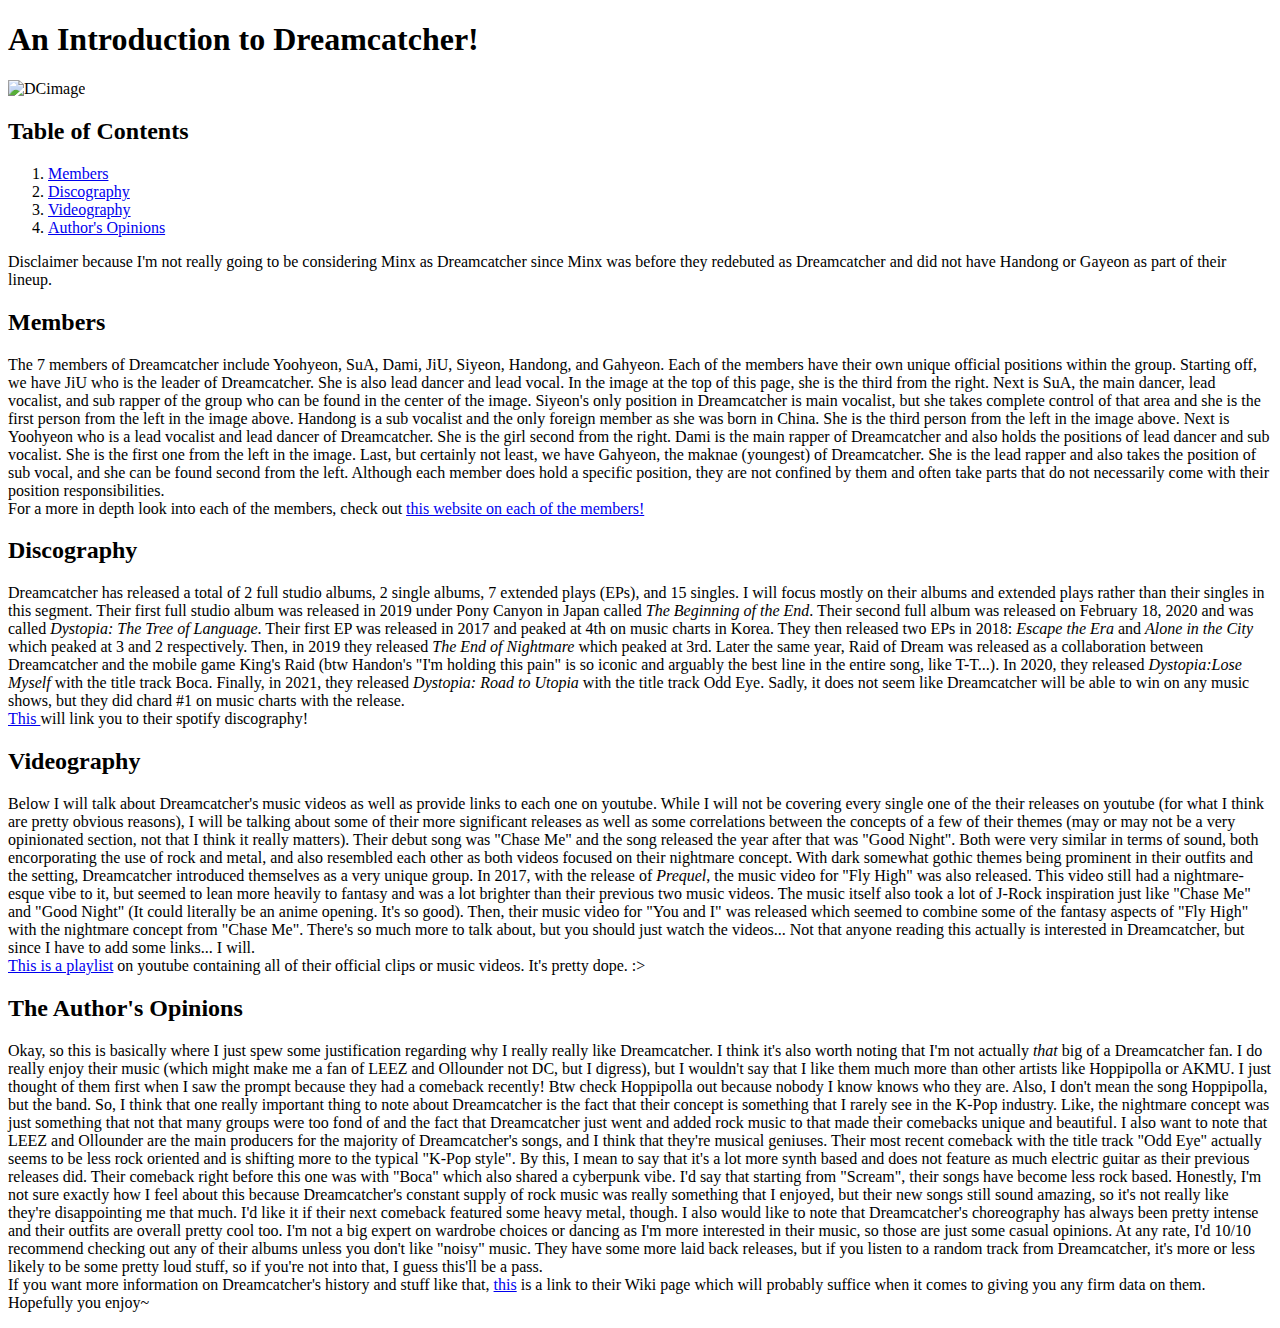
==== plain.html @ 4c20c6be "Rename index.html to plain.html" ====
<!DOCTYPE HTML>
<html>
    <head>
        <title> plain </title>
    </head>
    
    <body>
        <h1> An Introduction to Dreamcatcher! </h1>
        <img src="https://media1.fdncms.com/chicago/imager/u/original/75933607/dreamcatcher-web.jpg" alt="DCimage" style="width:300px;height:200px">
        <h2> Table of Contents </h2>
        <ol>
            <li> <a href="#Click_Here_To_See_Members"> Members </a>
                </li>
            <li> <a href="#Click_For_Discography"> Discography </a> </li>
            <li> <a href="#Click_For_Videography"> Videography </a> </li>
            <li> <a href="#Opinions"> Author's Opinions </a> </li>
        </ol>
    </body>
    
    <body>
        <p> Disclaimer because I'm not really going to be considering Minx as Dreamcatcher since Minx was before they redebuted as Dreamcatcher and did not have Handong or Gayeon as part of their lineup. </p>
        <h2> <a id="Click_Here_To_See_Members"> Members </a> </h2>
        <p> The 7 members of Dreamcatcher include Yoohyeon, SuA, Dami, JiU, Siyeon, Handong, and Gahyeon. Each of the members have their own unique official positions within the group. Starting off, we have JiU who is the leader of Dreamcatcher. She is also lead dancer and lead vocal. In the image at the top of this page, she is the third from the right. Next is SuA, the main dancer, lead vocalist, and sub rapper of the group who can be found in the center of the image. Siyeon's only position in Dreamcatcher is main vocalist, but she takes complete control of that area and she is the first person from the left in the image above. Handong is a sub vocalist and the only foreign member as she was born in China. She is the third person from the left in the image above. Next is Yoohyeon who is a lead vocalist and lead dancer of Dreamcatcher. She is the girl second from the right. Dami is the main rapper of Dreamcatcher and also holds the positions of lead dancer and sub vocalist. She is the first one from the left in the image. Last, but certainly not least, we have Gahyeon, the maknae (youngest) of Dreamcatcher. She is the lead rapper and also takes the position of sub vocal, and she can be found second from the left. Although each member does hold a specific position, they are not confined by them and often take parts that do not necessarily come with their position responsibilities. <br>
        For a more in depth look into each of the members, check out <a href="https://kprofiles.com/dreamcatcher-members-profile/"  target="_blank"> this website on each of the members! </a> </p>
        <h2> <a id="Click_For_Discography"> Discography </a> </h2>
        <p> Dreamcatcher has released a total of 2 full studio albums, 2 single albums, 7 extended plays (EPs), and 15 singles. I will focus mostly on their albums and extended plays rather than their singles in this segment. Their first full studio album was released in 2019 under Pony Canyon in Japan called <i>The Beginning of the End</i>. Their second full album was released on February 18, 2020 and was called <i>Dystopia: The Tree of Language</i>. Their first EP was released in 2017 and peaked at 4th on music charts in Korea. They then released two EPs in 2018: <i>Escape the Era</i> and <i>Alone in the City</i> which peaked at 3 and 2 respectively. Then, in 2019 they released <i>The End of Nightmare</i> which peaked at 3rd. Later the same year, Raid of Dream was released as a collaboration between Dreamcatcher and the mobile game King's Raid (btw Handon's "I'm holding this pain" is so iconic and arguably the best line in the entire song, like T-T...). In 2020, they released <i>Dystopia:Lose Myself</i> with the title track Boca. Finally, in 2021, they released <i>Dystopia: Road to Utopia</i> with the title track Odd Eye. Sadly, it does not seem like Dreamcatcher will be able to win on any music shows, but they did chard #1 on music charts with the release. <br>
        <a href="https://open.spotify.com/artist/5V1qsQHdXNm4ZEZHWvFnqQ/discography" target="_blank"> This </a> will link you to their spotify discography! </p>
        <h2> <a id="Click_For_Videography"> Videography </a> </h2>
        <p> Below I will talk about Dreamcatcher's music videos as well as provide links to each one on youtube. While I will not be covering every single one of the their releases on youtube (for what I think are pretty obvious reasons), I will be talking about some of their more significant releases as well as some correlations between the concepts of a few of their themes (may or may not be a very opinionated section, not that I think it really matters). Their debut song was "Chase Me" and the song released the year after that was "Good Night". Both were very similar in terms of sound, both encorporating the use of rock and metal, and also resembled each other as both videos focused on their nightmare concept. With dark somewhat gothic themes being prominent in their outfits and the setting, Dreamcatcher introduced themselves as a very unique group. In 2017, with the release of <i>Prequel</i>, the music video for "Fly High" was also released. This video still had a nightmare-esque vibe to it, but seemed to lean more heavily to fantasy and was a lot brighter than their previous two music videos. The music itself also took a lot of J-Rock inspiration just like "Chase Me" and "Good Night" (It could literally be an anime opening. It's so good). Then, their music video for "You and I" was released which seemed to combine some of the fantasy aspects of "Fly High" with the nightmare concept from "Chase Me". There's so much more to talk about, but you should just watch the videos... Not that anyone reading this actually is interested in Dreamcatcher, but since I have to add some links... I will. <br>
        <a href="https://youtube.com/playlist?list=PLo7w9PYGRPJI-HjFFObrYgKGs3vSYiVW4" target="_blank"> This is a playlist</a> on youtube containing all of their official clips or music videos. It's pretty dope. :> </p>
        <h2> <a id="Opinions"> The Author's Opinions </a> </h2>
        <p> Okay, so this is basically where I just spew some justification regarding why I really really like Dreamcatcher. I think it's also worth noting that I'm not actually <i>that</i> big of a Dreamcatcher fan. I do really enjoy their music (which might make me a fan of LEEZ and Ollounder not DC, but I digress), but I wouldn't say that I like them much more than other artists like Hoppipolla or AKMU. I just thought of them first when I saw the prompt because they had a comeback recently! Btw check Hoppipolla out because nobody I know knows who they are. Also, I don't mean the song Hoppipolla, but the band. So, I think that one really important thing to note about Dreamcatcher is the fact that their concept is something that I rarely see in the K-Pop industry. Like, the nightmare concept was just something that not that many groups were too fond of and the fact that Dreamcatcher just went and added rock music to that made their comebacks unique and beautiful. I also want to note that LEEZ and Ollounder are the main producers for the majority of Dreamcatcher's songs, and I think that they're musical geniuses. Their most recent comeback with the title track "Odd Eye" actually seems to be less rock oriented and is shifting more to the typical "K-Pop style". By this, I mean to say that it's a lot more synth based and does not feature as much electric guitar as their previous releases did. Their comeback right before this one was with "Boca" which also shared a cyberpunk vibe. I'd say that starting from "Scream", their songs have become less rock based. Honestly, I'm not sure exactly how I feel about this because Dreamcatcher's constant supply of rock music was really something that I enjoyed, but their new songs still sound amazing, so it's not really like they're disappointing me that much. I'd like it if their next comeback featured some heavy metal, though. I also would like to note that Dreamcatcher's choreography has always been pretty intense and their outfits are overall pretty cool too. I'm not a big expert on wardrobe choices or dancing as I'm more interested in their music, so those are just some casual opinions. At any rate, I'd 10/10 recommend checking out any of their albums unless you don't like "noisy" music. They have some more laid back releases, but if you listen to a random track from Dreamcatcher, it's more or less likely to be some pretty loud stuff, so if you're not into that, I guess this'll be a pass. <br>
        If you want more information on Dreamcatcher's history and stuff like that, <a href="https://en.wikipedia.org/wiki/Dreamcatcher_(group)" target="_blank"> this</a> is a link to their Wiki page which will probably suffice when it comes to giving you any firm data on them. Hopefully you enjoy~ </p>
    </body>
</html>
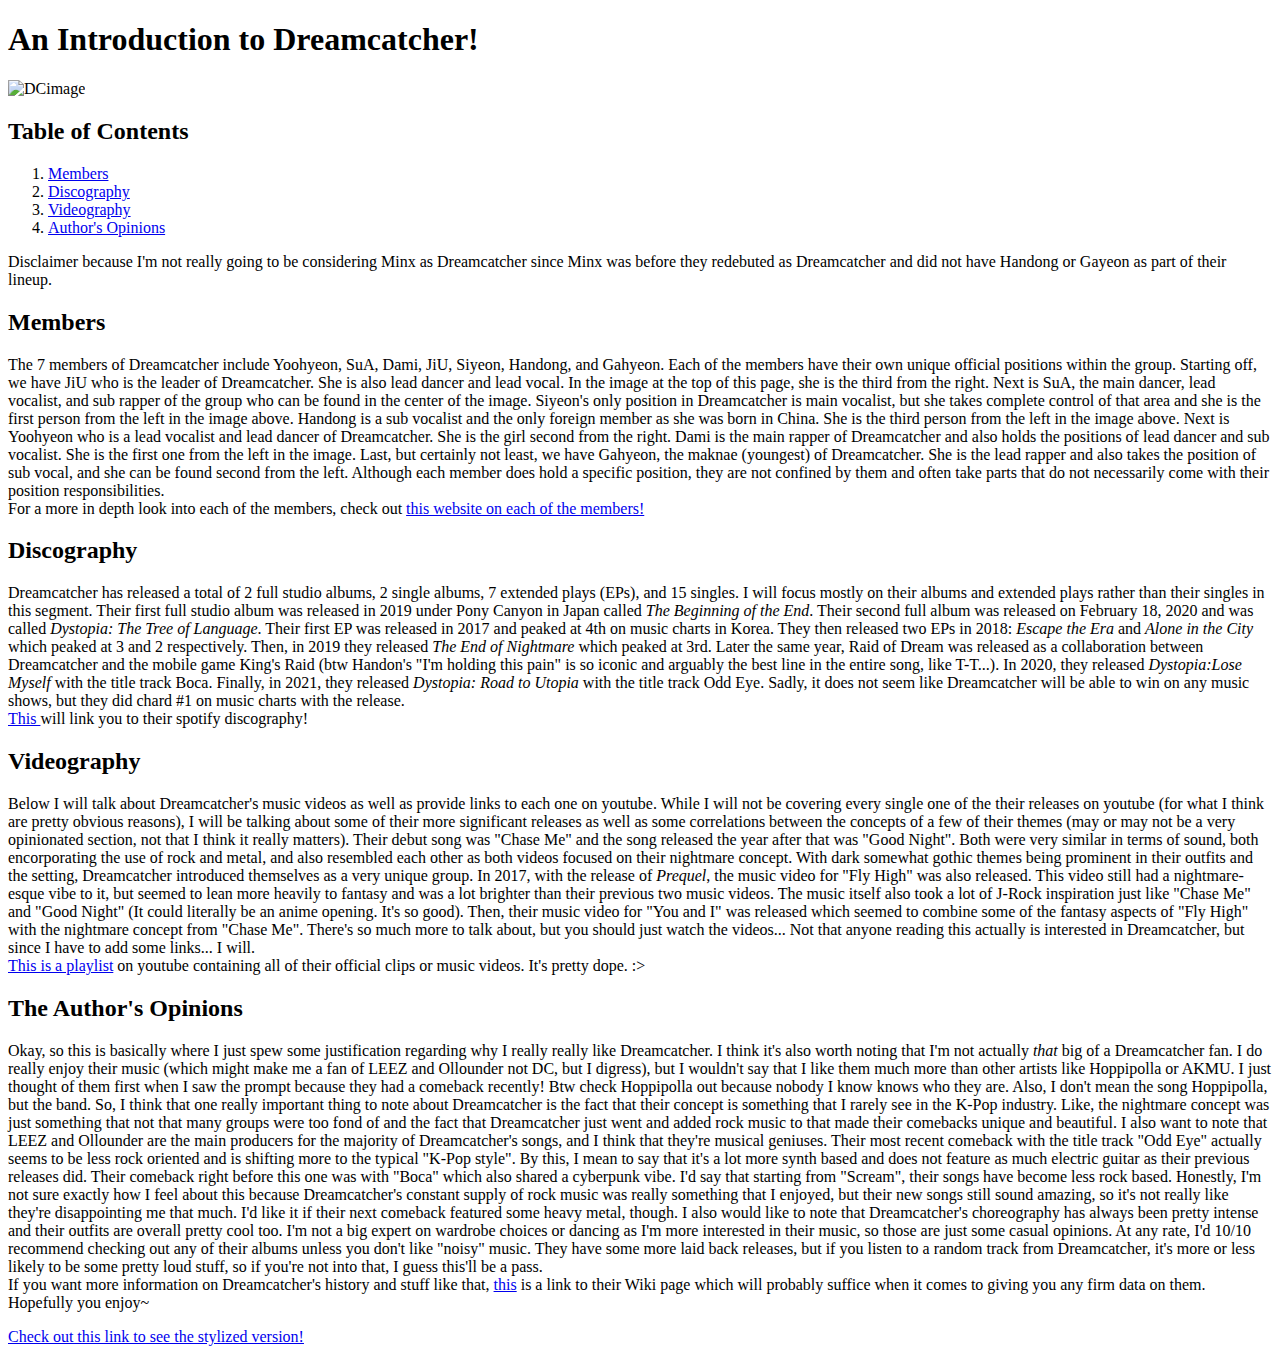
==== commit 5cc47a37: "Update plain.html" ====
--- a/plain.html
+++ b/plain.html
@@ -1,7 +1,7 @@
 <!DOCTYPE HTML>
 <html>
     <head>
-        <title> plain </title>
+        <title> HW2 - Dreamcatcher </title>
     </head>
     
     <body>
@@ -31,5 +31,6 @@
         <h2> <a id="Opinions"> The Author's Opinions </a> </h2>
         <p> Okay, so this is basically where I just spew some justification regarding why I really really like Dreamcatcher. I think it's also worth noting that I'm not actually <i>that</i> big of a Dreamcatcher fan. I do really enjoy their music (which might make me a fan of LEEZ and Ollounder not DC, but I digress), but I wouldn't say that I like them much more than other artists like Hoppipolla or AKMU. I just thought of them first when I saw the prompt because they had a comeback recently! Btw check Hoppipolla out because nobody I know knows who they are. Also, I don't mean the song Hoppipolla, but the band. So, I think that one really important thing to note about Dreamcatcher is the fact that their concept is something that I rarely see in the K-Pop industry. Like, the nightmare concept was just something that not that many groups were too fond of and the fact that Dreamcatcher just went and added rock music to that made their comebacks unique and beautiful. I also want to note that LEEZ and Ollounder are the main producers for the majority of Dreamcatcher's songs, and I think that they're musical geniuses. Their most recent comeback with the title track "Odd Eye" actually seems to be less rock oriented and is shifting more to the typical "K-Pop style". By this, I mean to say that it's a lot more synth based and does not feature as much electric guitar as their previous releases did. Their comeback right before this one was with "Boca" which also shared a cyberpunk vibe. I'd say that starting from "Scream", their songs have become less rock based. Honestly, I'm not sure exactly how I feel about this because Dreamcatcher's constant supply of rock music was really something that I enjoyed, but their new songs still sound amazing, so it's not really like they're disappointing me that much. I'd like it if their next comeback featured some heavy metal, though. I also would like to note that Dreamcatcher's choreography has always been pretty intense and their outfits are overall pretty cool too. I'm not a big expert on wardrobe choices or dancing as I'm more interested in their music, so those are just some casual opinions. At any rate, I'd 10/10 recommend checking out any of their albums unless you don't like "noisy" music. They have some more laid back releases, but if you listen to a random track from Dreamcatcher, it's more or less likely to be some pretty loud stuff, so if you're not into that, I guess this'll be a pass. <br>
         If you want more information on Dreamcatcher's history and stuff like that, <a href="https://en.wikipedia.org/wiki/Dreamcatcher_(group)" target="_blank"> this</a> is a link to their Wiki page which will probably suffice when it comes to giving you any firm data on them. Hopefully you enjoy~ </p>
+        <p> <a href="HW2%20-%20Dreamcatcher.html" target="_blank"> Check out this link to see the stylized version! </a> </p>
     </body>
 </html>
